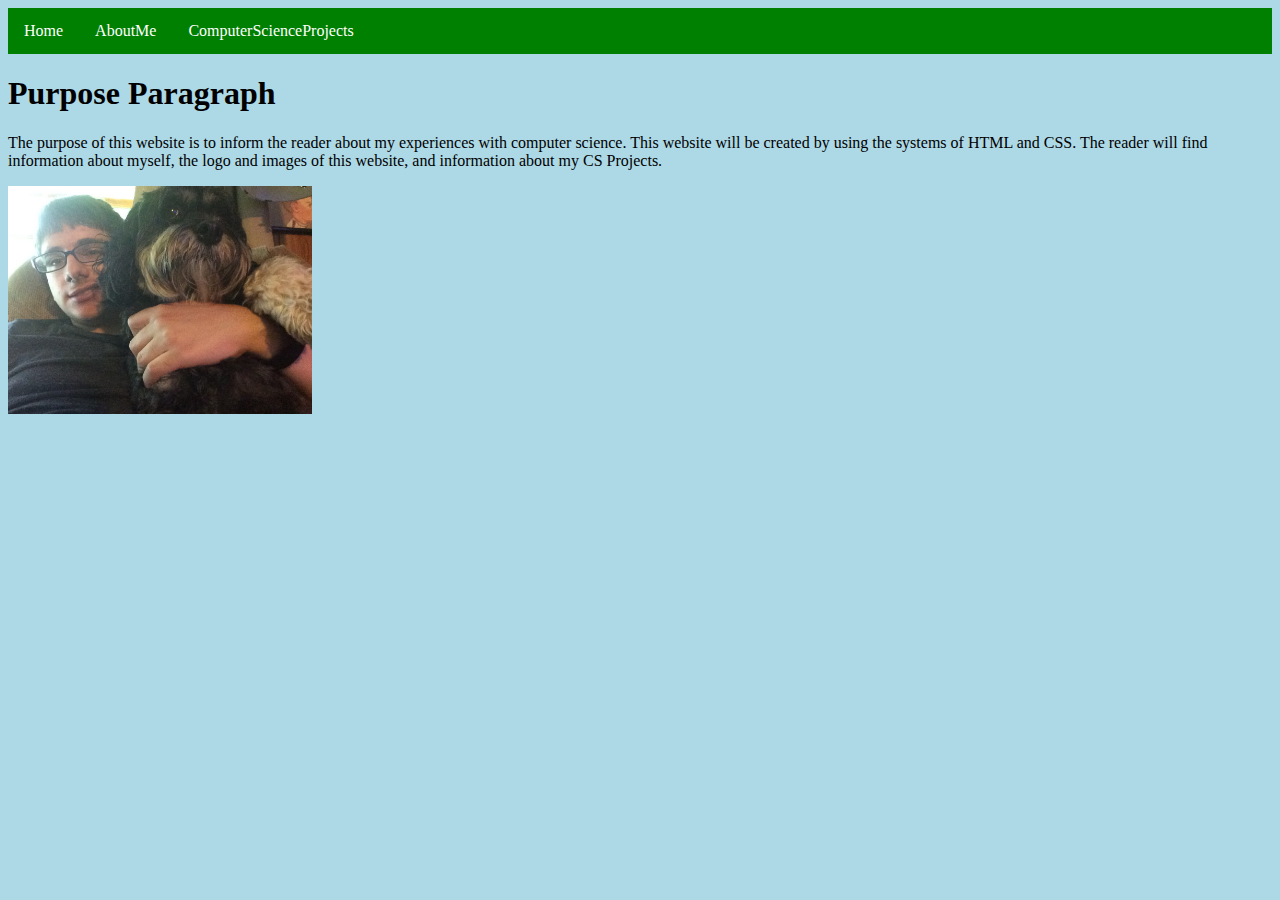
==== index.html @ a24a408b "Update index.html" ====
<!DOCTYPE html>
<html>
<head>
<style>
body {
    background-color: lightblue;
}
</style>
</head>
<title>Noah's Home Page</title>
  <style>
ul {
    list-style-type: none;
    margin: 0;
    padding: 0;
    overflow: hidden;
    background-color: green;
}

li {
    float: left;
}

li a {
    display: block;
    color: white;
    text-align: center;
    padding: 14px 16px;
    text-decoration: none;
}

li a:hover {
    background-color: #111;
}
</style>
</head>
<body>

<ul>
  <li><a class="active" href="#home">Home</a></li>
  <li><a href="#aboutme">AboutMe</a></li>
  <li><a href="#ComputerScienceProjects">ComputerScienceProjects</a></li>
</ul>
<body>

<h1>Purpose Paragraph</h1>
<p>The purpose of this website is to inform the reader about my experiences with computer science. This website will be created by using the systems of HTML and CSS. The reader will find information about myself, the logo and images of this website, and information about my CS Projects. </p>
<img src="IMG_1953.PNG" alt="MeandMyDog" style="width:304px;height:228px;">

</body>
</html>
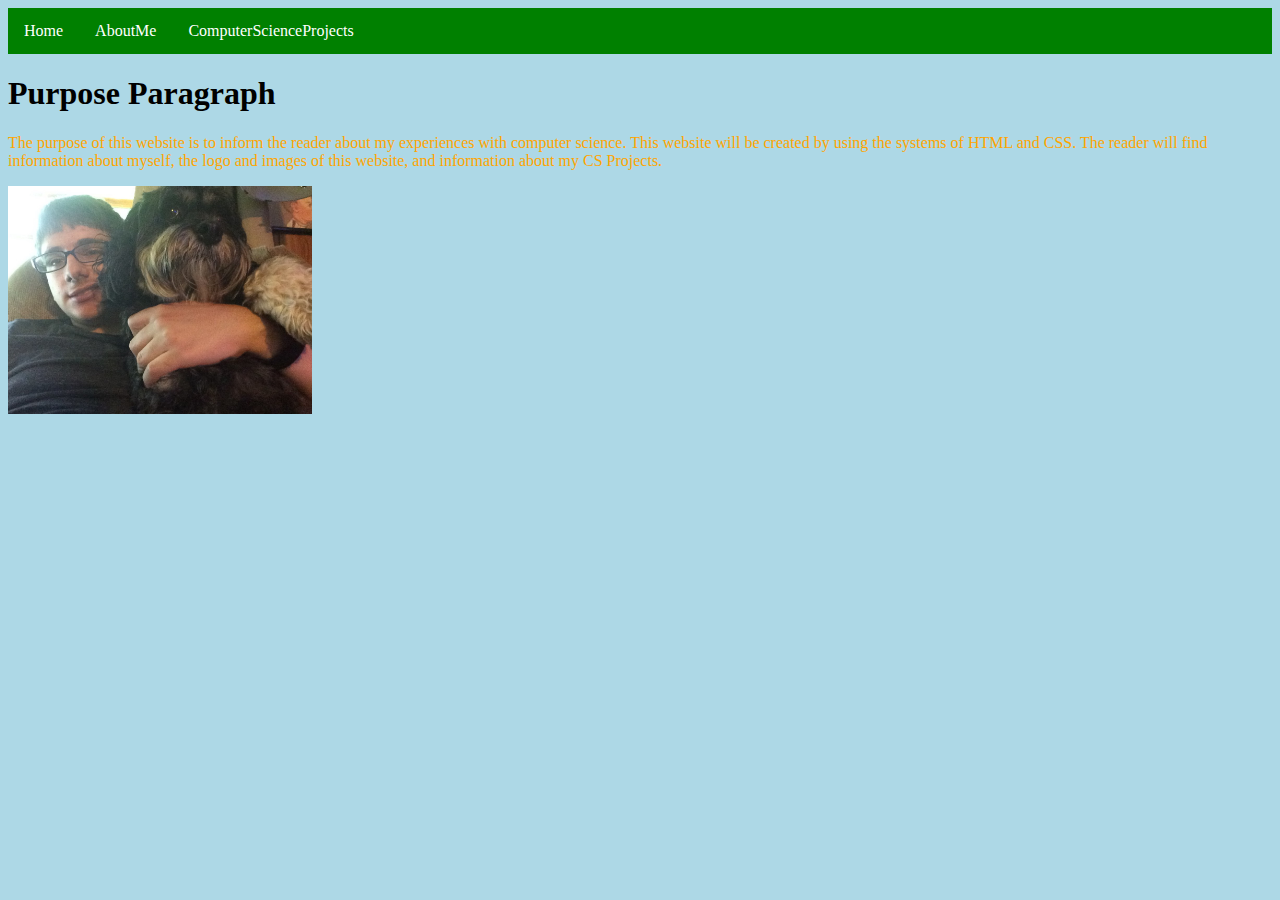
==== commit 74de8d93: "Update index.html" ====
--- a/index.html
+++ b/index.html
@@ -1,12 +1,21 @@
 <!DOCTYPE html>
 <html>
 <head>
+<style>
+p {
+    color: orange;
+}
+
+h1 {
+    color: black;
+}
+</style>
+</head>   
 <style>
 body {
     background-color: lightblue;
 }
 </style>
-</head>
 <title>Noah's Home Page</title>
   <style>
 ul {
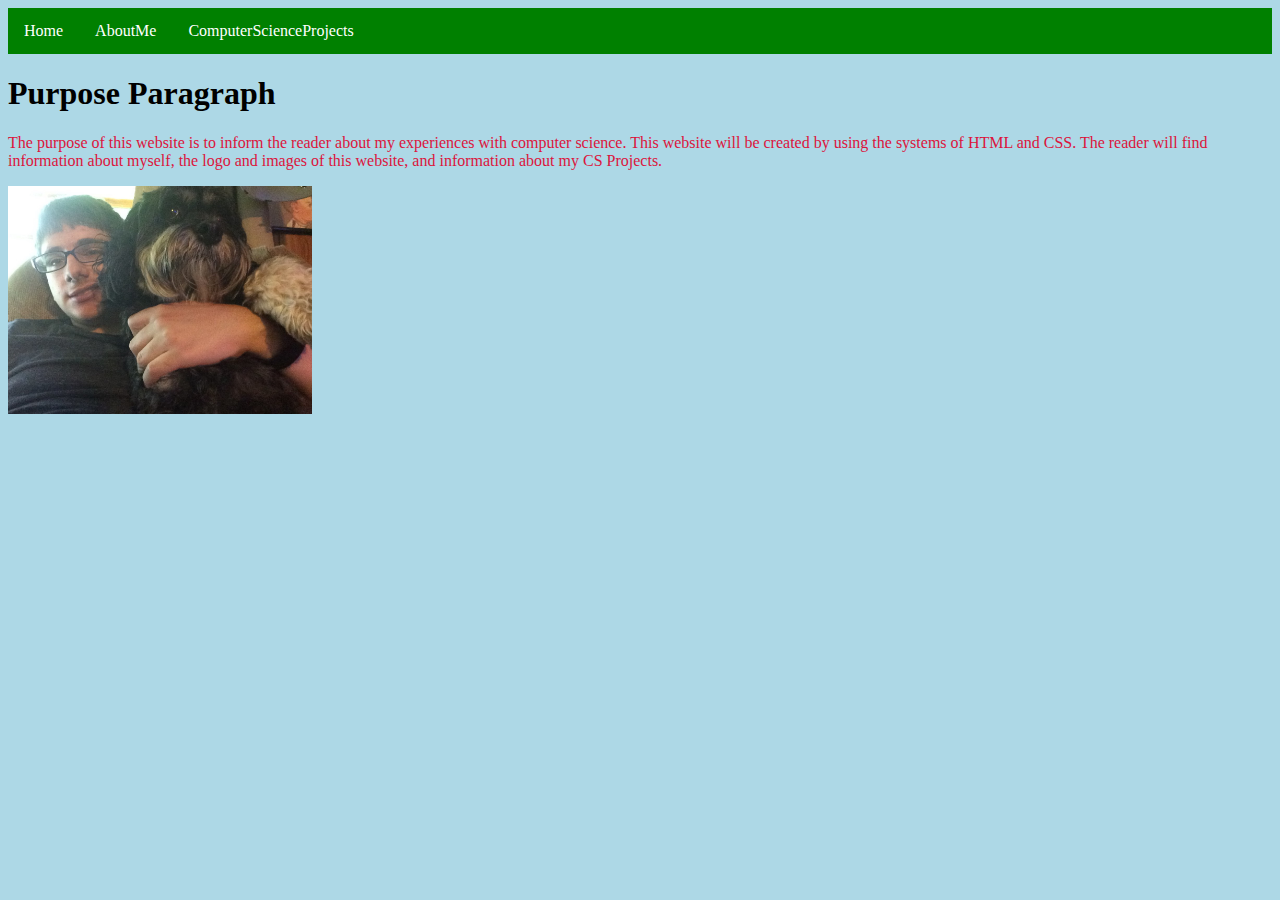
==== commit cf1500eb: "Update index.html" ====
--- a/index.html
+++ b/index.html
@@ -3,7 +3,7 @@
 <head>
 <style>
 p {
-    color: orange;
+    color: crimson;
 }
 
 h1 {
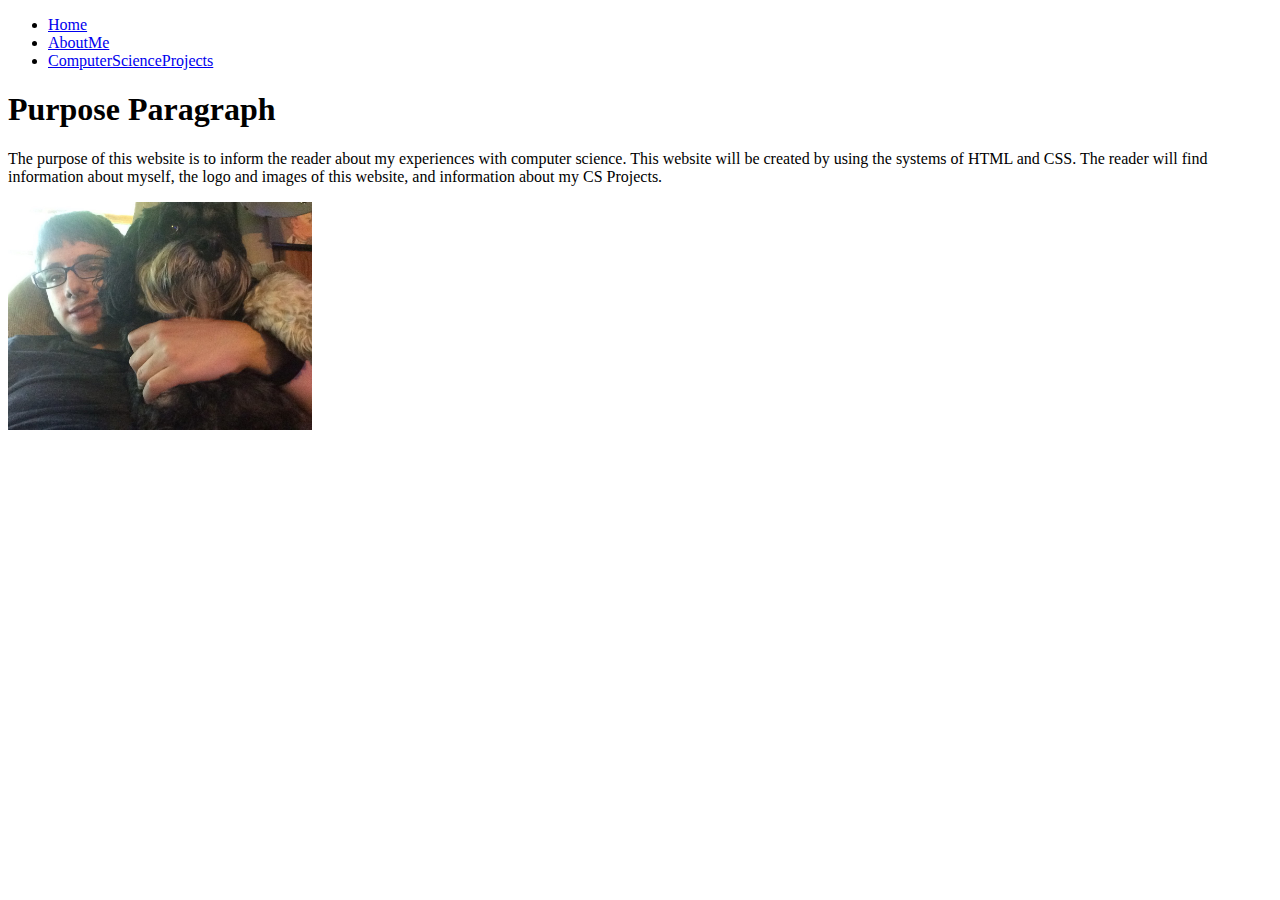
==== commit e0dd7127: "Update index.html" ====
--- a/index.html
+++ b/index.html
@@ -1,54 +1,13 @@
 <!DOCTYPE html>
 <html>
-<head>
-<style>
-p {
-    color: crimson;
-}
 
-h1 {
-    color: black;
-}
-</style>
-</head>   
-<style>
-body {
-    background-color: lightblue;
-}
-</style>
 <title>Noah's Home Page</title>
-  <style>
-ul {
-    list-style-type: none;
-    margin: 0;
-    padding: 0;
-    overflow: hidden;
-    background-color: green;
-}
-
-li {
-    float: left;
-}
-
-li a {
-    display: block;
-    color: white;
-    text-align: center;
-    padding: 14px 16px;
-    text-decoration: none;
-}
-
-li a:hover {
-    background-color: #111;
-}
-</style>
-</head>
 <body>
 
 <ul>
-  <li><a class="active" href="#home">Home</a></li>
-  <li><a href="#aboutme">AboutMe</a></li>
-  <li><a href="#ComputerScienceProjects">ComputerScienceProjects</a></li>
+  <li><a class="active" href="index.html">Home</a></li>
+  <li><a href="about.html">AboutMe</a></li>
+  <li><a href="csprojects.html">ComputerScienceProjects</a></li>
 </ul>
 <body>
 
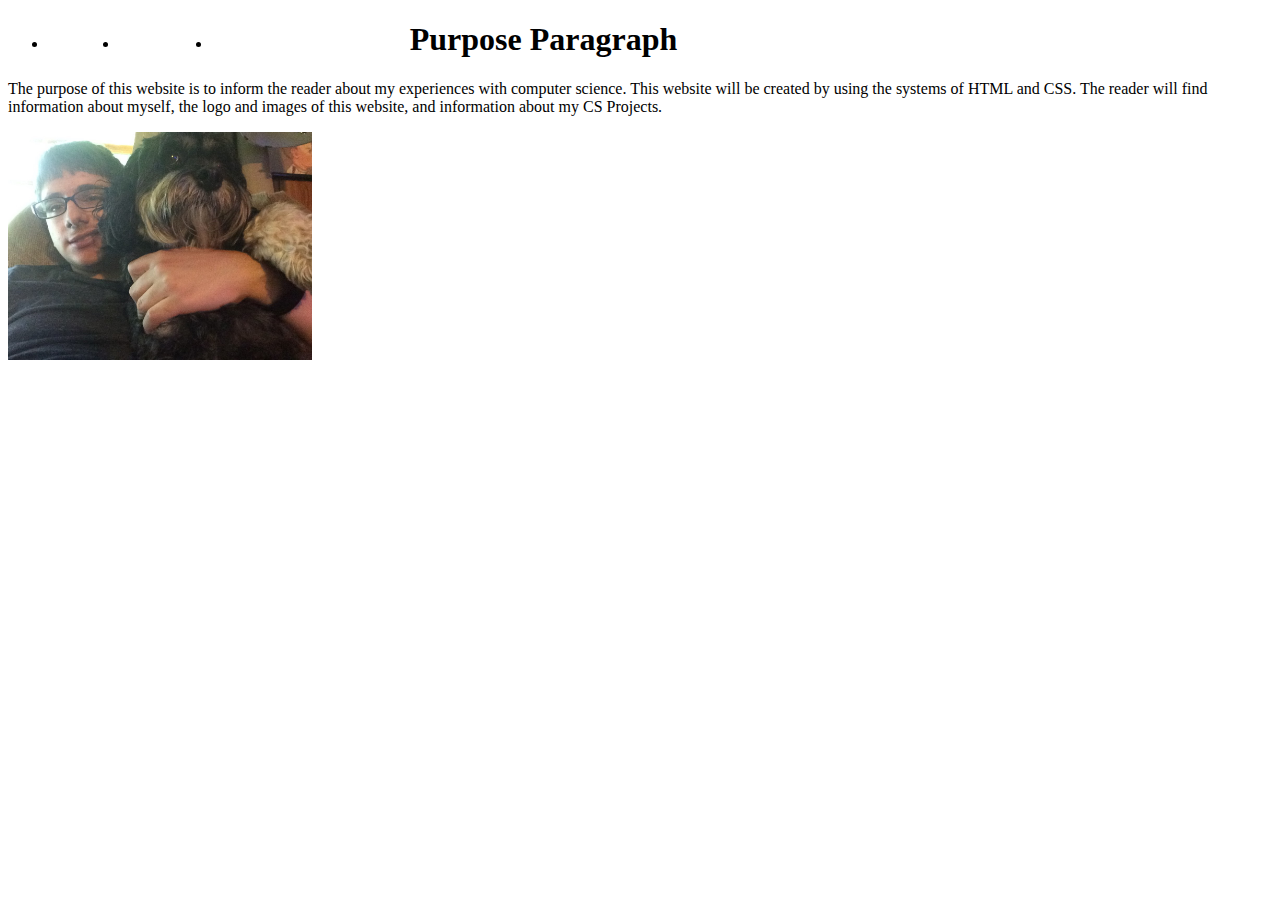
==== commit a868f856: "Update index.html" ====
--- a/index.html
+++ b/index.html
@@ -1,6 +1,8 @@
 <!DOCTYPE html>
 <html>
-
+<head>
+  <link rel="stylesheet" href="style.css">
+</head>
 <title>Noah's Home Page</title>
 <body>
 
--- a/style.css
+++ b/style.css
@@ -0,0 +1,51 @@
+<head>
+<style>
+p {
+    color: crimson;
+}
+h1 {
+    color: black;
+}
+</style>
+</head>   
+<style>
+body {
+    background-color: lightblue;
+}
+</style>
+
+<style>
+ul {
+    list-style-type: none;
+    margin: 0;
+    padding: 0;
+    overflow: hidden;
+    background-color: green;
+}
+li {
+    float: left;
+}
+li a {
+    display: block;
+    color: white;
+    text-align: center;
+    padding: 14px 16px;
+    text-decoration: none;
+}
+li a:hover {
+    background-color: #111;
+}
+</style>
+
+<style>
+table, td, th {
+    border: 1px solid crimson;
+}
+table {
+    border-collapse: collapse;
+    width: 100%;
+}
+th {
+    text-align: left;
+}
+</style>
